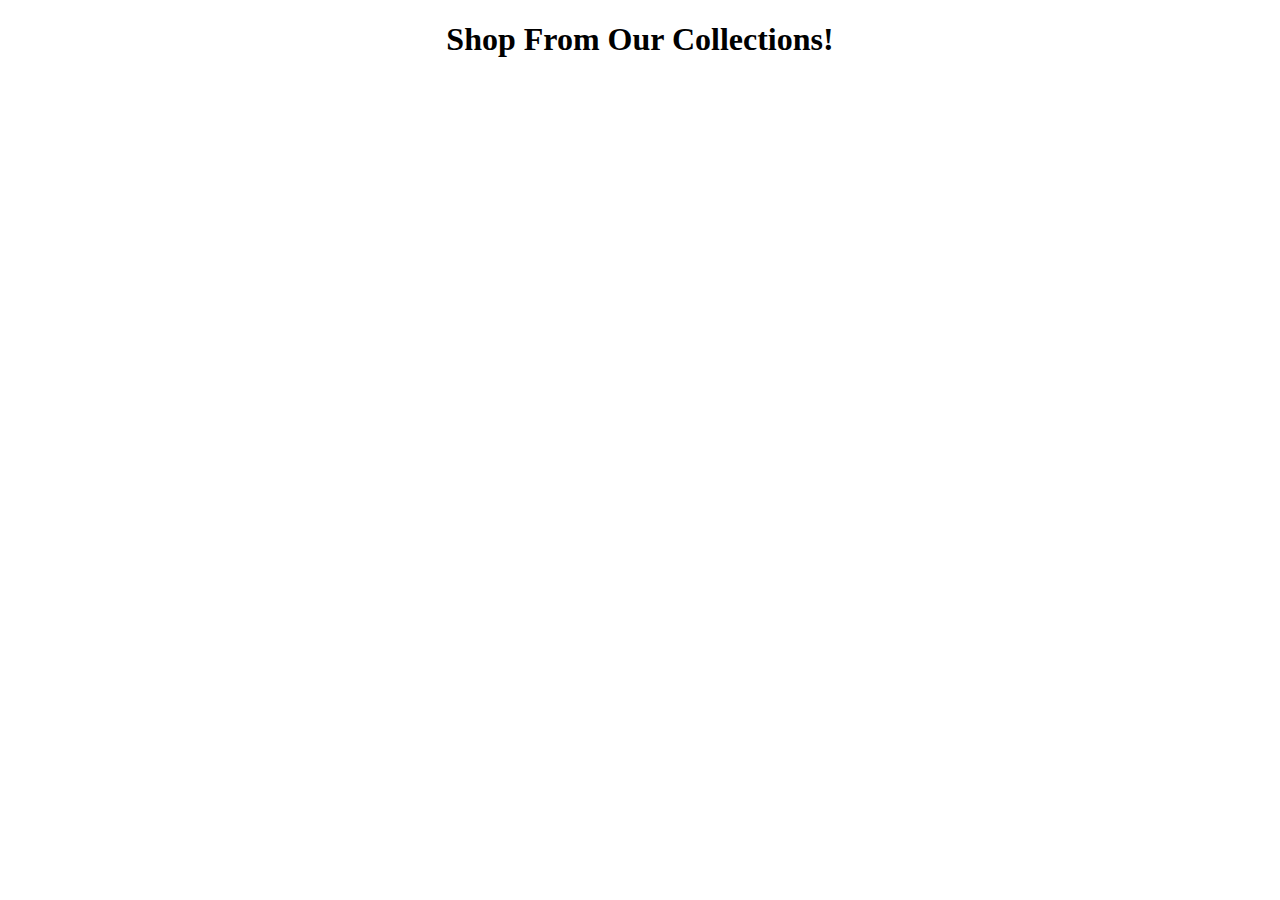
==== Grade/Jumiagrid.html @ e2117e63 "Create Jumiagrid.html" ====
<!DOCTYPE html>
<html lang="en">
  <head>
    <meta charset="UTF-8" />
    <meta http-equiv="X-UA-Compatible" content="IE=edge" />
    <meta name="viewport" content="width=device-width, initial-scale=1.0" />
    <title>Jumia Grid</title>
    <link rel="stylesheet" href="Jumiagrid.css" />
  </head>
  <body>
    <h1 class="Per"><center>Shop From Our Collections!</center></h1>
    <div class="grid-container">
      <div class="grid-item">
        <div class="img1"></div>
      </div>
      <div class="grid-item">
        <div class="img2"></div>
      </div>
      <div class="grid-item">
        <div class="img3"></div>
      </div>
      <div class="grid-item">
        <div class="img4"></div>
      </div>
      <div class="grid-item">
        <div class="img5"></div>
      </div>
      <div class="grid-item">
        <div class="img6"></div>
      </div>
      <div class="grid-item">
        <div class="img7"></div>
      </div>
      <div class="grid-item">
        <div class="img8"></div>
      </div>
      <div class="grid-item">
        <div class="img9"></div>
      </div>
      <div class="grid-item">
        <div class="img10"></div>
      </div>
      <div class="grid-item">
        <div class="img11"></div>
      </div>
      <div class="grid-item">
        <div class="img12"></div>
      </div>
    </div>
  </body>
</html>
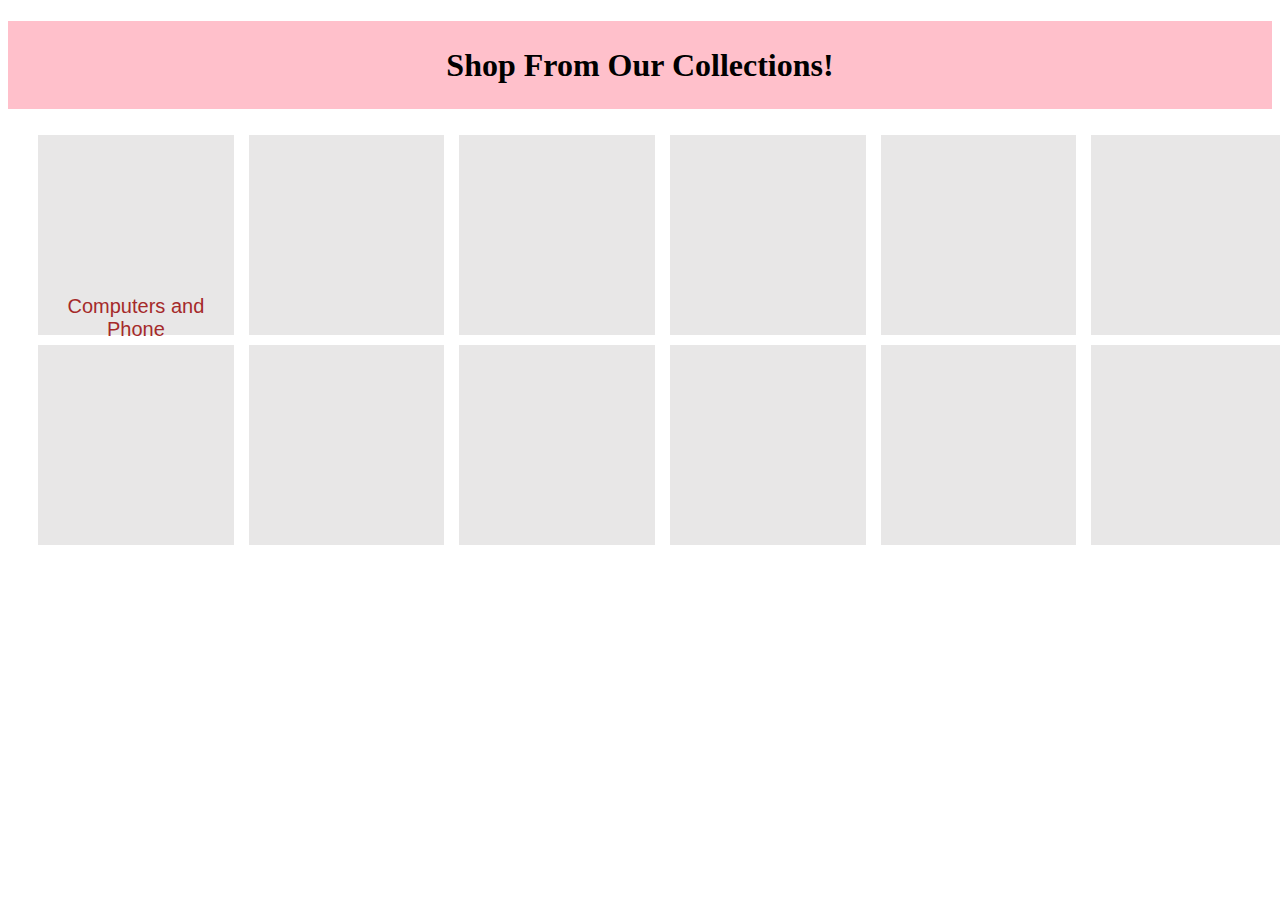
==== commit 69a8854a: "first commit" ====
--- a/Grade/Jumiagrid.html
+++ b/Grade/Jumiagrid.html
@@ -12,6 +12,7 @@
     <div class="grid-container">
       <div class="grid-item">
         <div class="img1"></div>
+        <p class="Name">Computers and Phone</p>
       </div>
       <div class="grid-item">
         <div class="img2"></div>
--- a/Grade/Jumiagrid.css
+++ b/Grade/Jumiagrid.css
@@ -0,0 +1,126 @@
+.grid-container{
+    display: grid;
+    grid-template-columns: 12% 12% 12% 12% 12% 12%;
+    grid-template-rows: 200px 200px;
+    background-color: white(255, 252, 252);
+    justify-content: space-around;
+    padding: 5px;
+    gap: 10px;
+    margin-top: 0%;
+}
+
+.grid-item{
+    background-color: rgb(232, 231, 231);
+    font-family: Arial, Helvetica, sans-serif;
+    width: 130%;
+}
+
+.Per{
+    background-color: pink;
+    padding: 2%;
+}
+
+.img1{
+    height: 150px;
+    background-size: cover;
+    background-repeat: no-repeat;
+    background-position: center;
+    background-image: url(https://ng.jumia.is/cms/0-1-weekly-cps/0-2022/w32/Back-to-school/University/1-laptops_260x144.png);
+}
+
+.img2{
+    height: 150px;
+    background-size: cover;
+    background-repeat: no-repeat;
+    background-position: center;
+    background-image: url(https://ng.jumia.is/cms/0-0-black-friday/2021/freelinks/plain-bg/phone-deals_260x144.png);
+}
+
+.img3{
+    height: 150px;
+    background-size: cover;
+    background-repeat: no-repeat;
+    background-position: center;
+    background-image: url(https://ng.jumia.is/cms/0-1-christmas-sale/2021/homepage-freelinks/detty-december_260x14.png);
+}
+
+.img4{
+    height: 150px;
+    background-size: cover;
+    background-repeat: no-repeat;
+    background-position: center;
+    background-image: url(https://ng.jumia.is/cms/0-0-black-friday/2021/freelinks/plain-bg/gaming_260x144.png);
+}
+
+
+.img5{
+    height: 150px;
+    background-size: cover;
+    background-repeat: no-repeat;
+    background-position: center;
+    background-image: url(https://ng.jumia.is/cms/0-6-anniversary/2022/hp-freelinks/kids-corner_260x144.png);
+}
+
+.img6{
+    height: 150px;
+    background-size: cover;
+    background-repeat: no-repeat;
+    background-position: center;
+    background-image: url(https://ng.jumia.is/cms/0-1-weekly-cps/2021/w51-52/hp-freelinks/accessories-warehouse_260x144v2.png);
+}
+
+.img7{
+    height: 150px;
+    background-size: cover;
+    background-repeat: no-repeat;
+    background-position: center;
+    background-image: url(https://ng.jumia.is/cms/0-0-black-friday/2021/freelinks/plain-bg/supermarket_260x144.png);
+}
+
+.img8{
+    height: 150px;
+    background-size: cover;
+    background-repeat: no-repeat;
+    background-position: center;
+    background-image: url(https://ng.jumia.is/cms/0-0-black-friday/2021/userneeds/un/health-beauty-deals_260x144.png);
+}
+
+.img9{
+    height: 150px;
+    background-size: cover;
+    background-repeat: no-repeat;
+    background-position: center;
+    background-image: url(https://ng.jumia.is/cms/0-0-black-friday/2021/cyber-monday/drones_260x144v2.png);
+}
+
+.img10{
+    height: 150px;
+    background-size: cover;
+    background-repeat: no-repeat;
+    background-position: center;
+    background-image: url(https://ng.jumia.is/cms/0-0-black-friday/2021/userneeds/un/home-appliances_260x144v2.png);
+}
+
+.img11{
+    height: 150px;
+    background-size: cover;
+    background-repeat: no-repeat;
+    background-position: center;
+    background-image: url(https://ng.jumia.is/cms/0-0-black-friday/2021/userneeds/un/electronics_260x144v2.png);
+}
+
+.img12{
+    height: 150px;
+    background-size: cover;
+    background-repeat: no-repeat;
+    background-position: center;
+    background-image: url(https://ng.jumia.is/cms/0-0-black-friday/2021/freelinks/plain-bg/staying-fit_260x144.png);
+}
+
+.Name{
+    text-align: center;
+    color: brown;
+    font-size: 20px;
+    margin: 0px;
+    margin-top: 10px;
+}